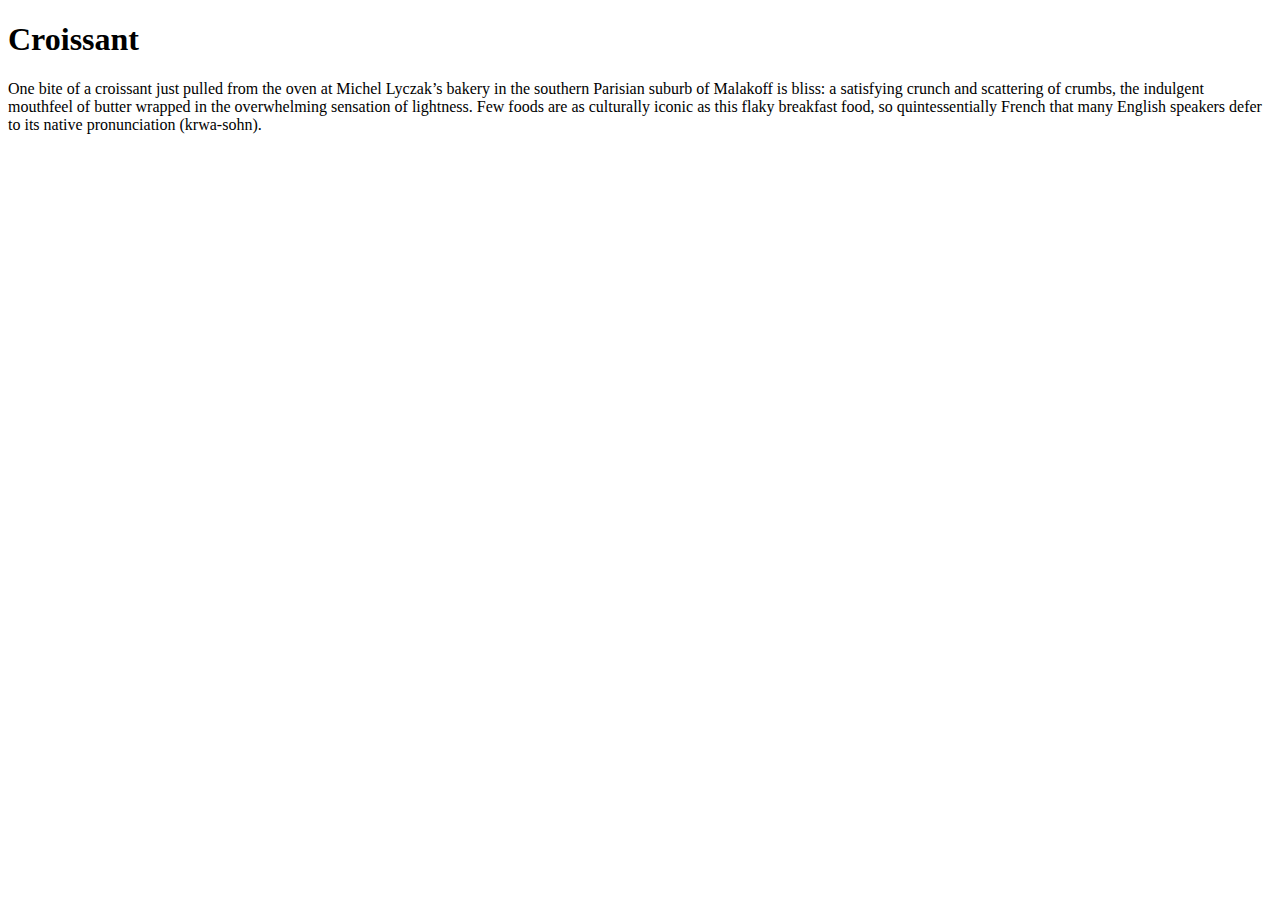
==== index.html @ 20e70c1c "created some basic html pages and some images" ====
<!DOCTYPE html>
<html lang="en">
  <head>
    <meta charset="UTF-8" />
    <meta name="viewport" content="width=device-width, initial-scale=1.0" />
    <title>Croissant</title>
  </head>
  <body>
    <h1>Croissant</h1>
    <p>
      One bite of a croissant just pulled from the oven at Michel Lyczak’s
      bakery in the southern Parisian suburb of Malakoff is bliss: a satisfying
      crunch and scattering of crumbs, the indulgent mouthfeel of butter wrapped
      in the overwhelming sensation of lightness. Few foods are as culturally
      iconic as this flaky breakfast food, so quintessentially French that many
      English speakers defer to its native pronunciation (krwa-sohn).
    </p>
  </body>
</html>
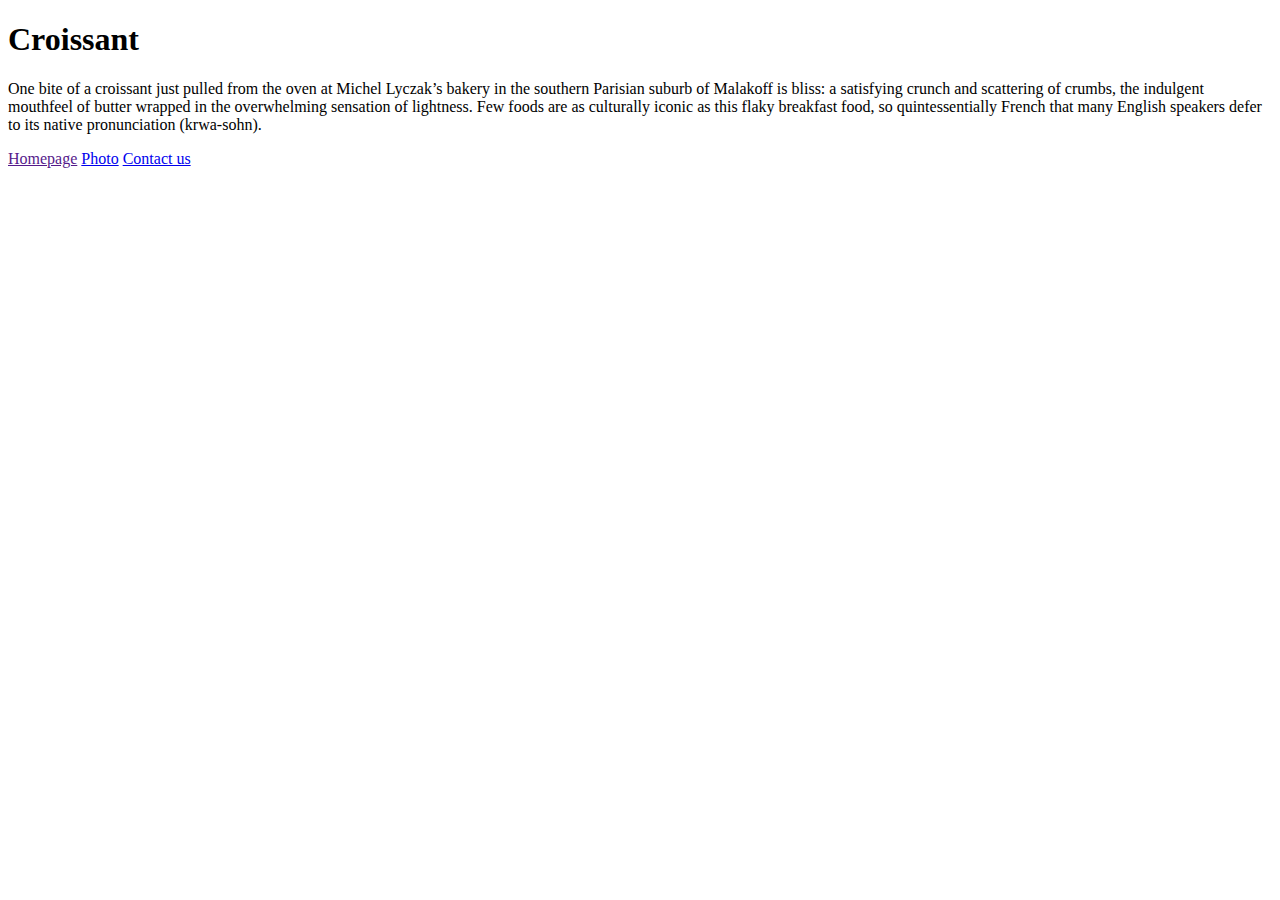
==== commit f68af811: "linked the homepage, contact and photo page and added basic css" ====
--- a/index.html
+++ b/index.html
@@ -15,5 +15,8 @@
       iconic as this flaky breakfast food, so quintessentially French that many
       English speakers defer to its native pronunciation (krwa-sohn).
     </p>
+    <a href="">Homepage</a>
+    <a href="photo.html">Photo</a>
+    <a href="contact.html">Contact us</a>
   </body>
 </html>
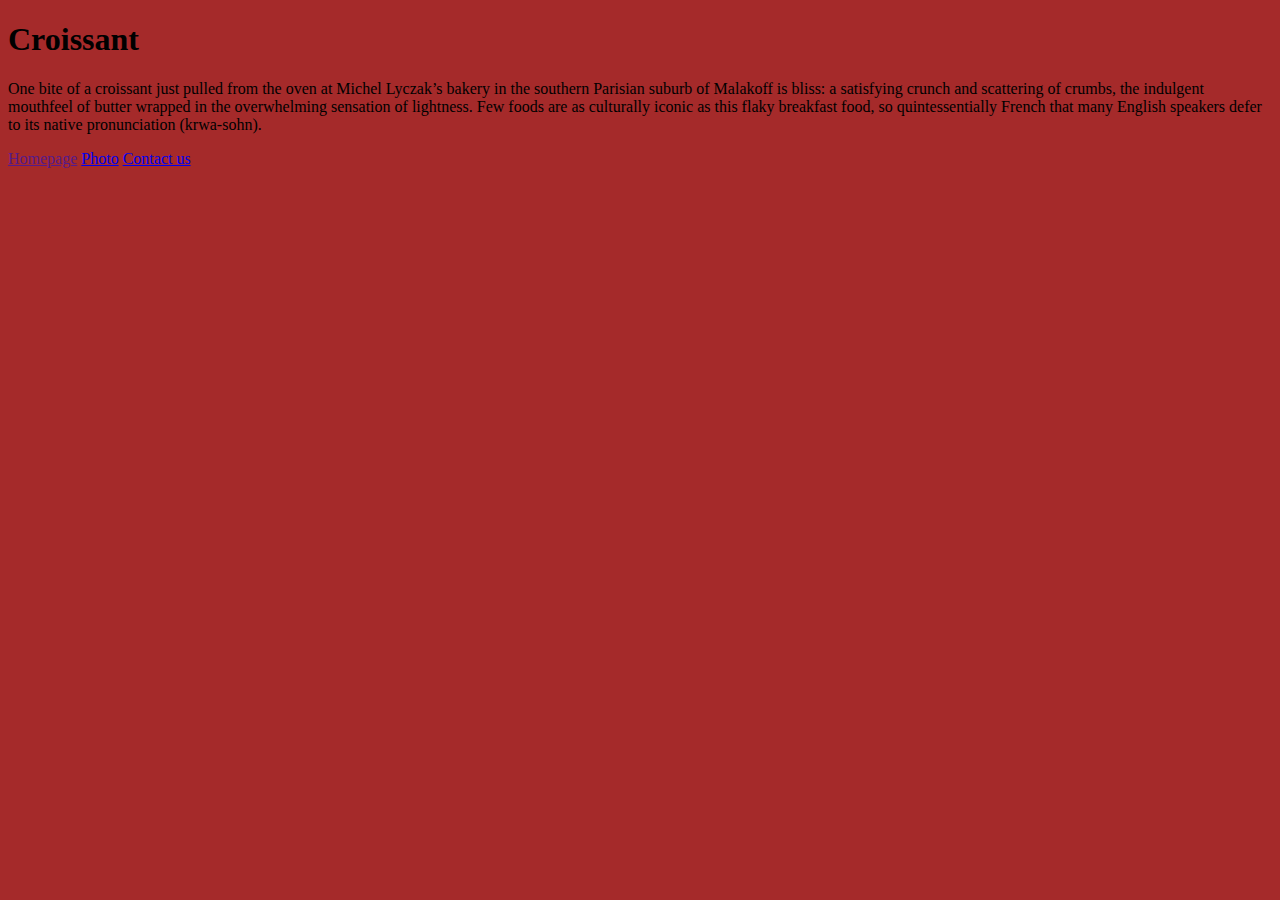
==== commit 0ad80602: "linked my src folder and css file" ====
--- a/index.html
+++ b/index.html
@@ -4,6 +4,7 @@
     <meta charset="UTF-8" />
     <meta name="viewport" content="width=device-width, initial-scale=1.0" />
     <title>Croissant</title>
+    <link rel="stylesheet" href="/src/styles.css" />
   </head>
   <body>
     <h1>Croissant</h1>
--- a/src/styles.css
+++ b/src/styles.css
@@ -0,0 +1,3 @@
+body {
+  background-color: brown;
+}
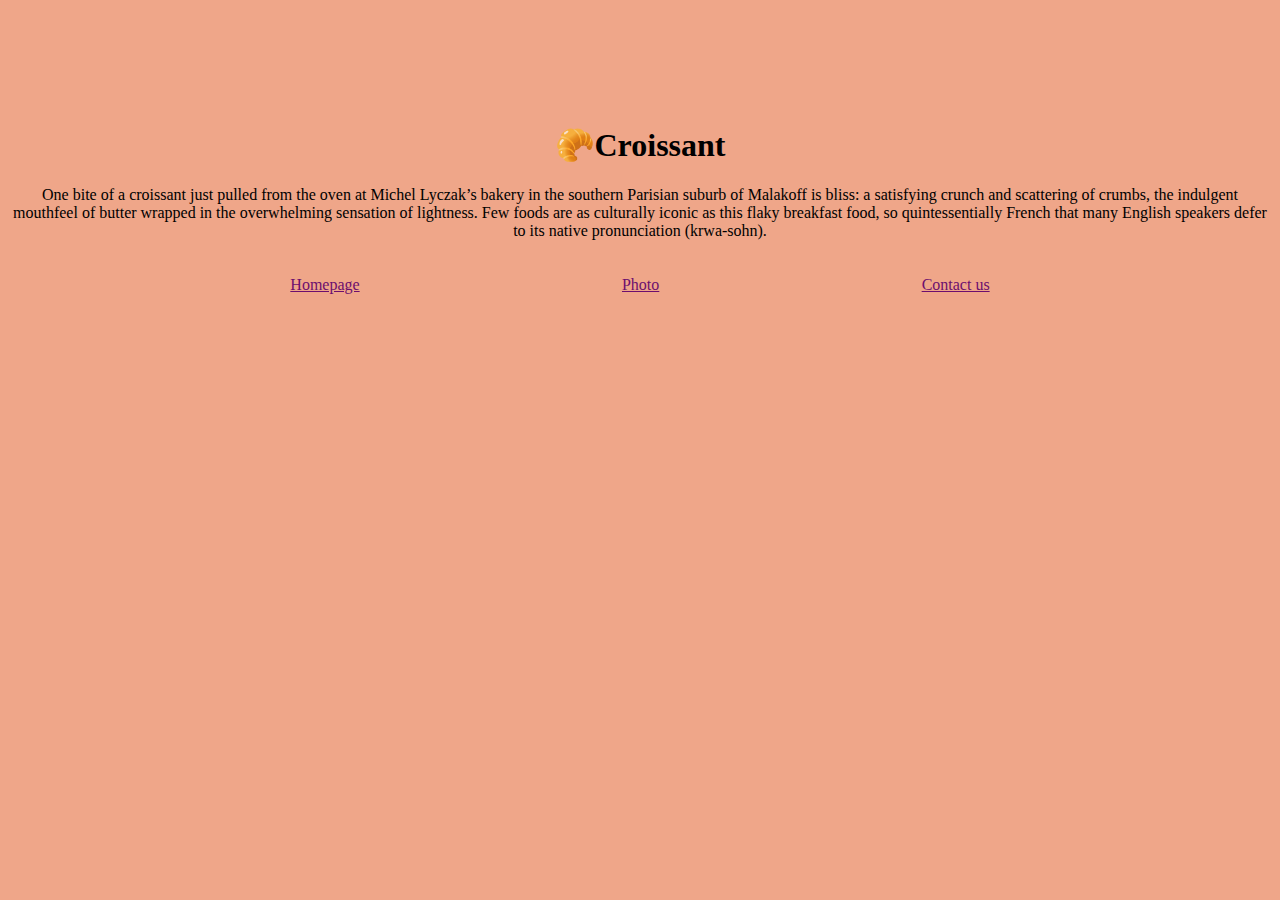
==== commit a57181d4: "added CSS to the pages" ====
--- a/index.html
+++ b/index.html
@@ -4,10 +4,10 @@
     <meta charset="UTF-8" />
     <meta name="viewport" content="width=device-width, initial-scale=1.0" />
     <title>Croissant</title>
-    <link rel="stylesheet" href="/src/styles.css" />
+    <link rel="stylesheet" href="src/styles.css" />
   </head>
   <body>
-    <h1>Croissant</h1>
+    <h1>🥐Croissant</h1>
     <p>
       One bite of a croissant just pulled from the oven at Michel Lyczak’s
       bakery in the southern Parisian suburb of Malakoff is bliss: a satisfying
@@ -16,8 +16,10 @@
       iconic as this flaky breakfast food, so quintessentially French that many
       English speakers defer to its native pronunciation (krwa-sohn).
     </p>
-    <a href="">Homepage</a>
-    <a href="photo.html">Photo</a>
-    <a href="contact.html">Contact us</a>
+    <div class="links">
+      <a href="">Homepage</a>
+      <a href="photo.html">Photo</a>
+      <a href="contact.html">Contact us</a>
+    </div>
   </body>
 </html>
--- a/src/styles.css
+++ b/src/styles.css
@@ -1,3 +1,30 @@
 body {
-  background-color: brown;
+  background-color: rgb(239, 166, 137);
 }
+h1 {
+  text-align: center;
+  margin-top: 10%;
+}
+p {
+  text-align: center;
+}
+.links {
+  display: flex;
+  justify-content: space-evenly;
+  padding: 20px;
+}
+a {
+  color: rgb(108, 14, 110);
+}
+img {
+  max-width: 100%;
+  height: auto;
+  margin-top: 1% auto;
+  padding: 10px 5px 10px;
+  border: 1px;
+}
+.email-to {
+  display: flex;
+  justify-content: center;
+  color: blue;
+}
